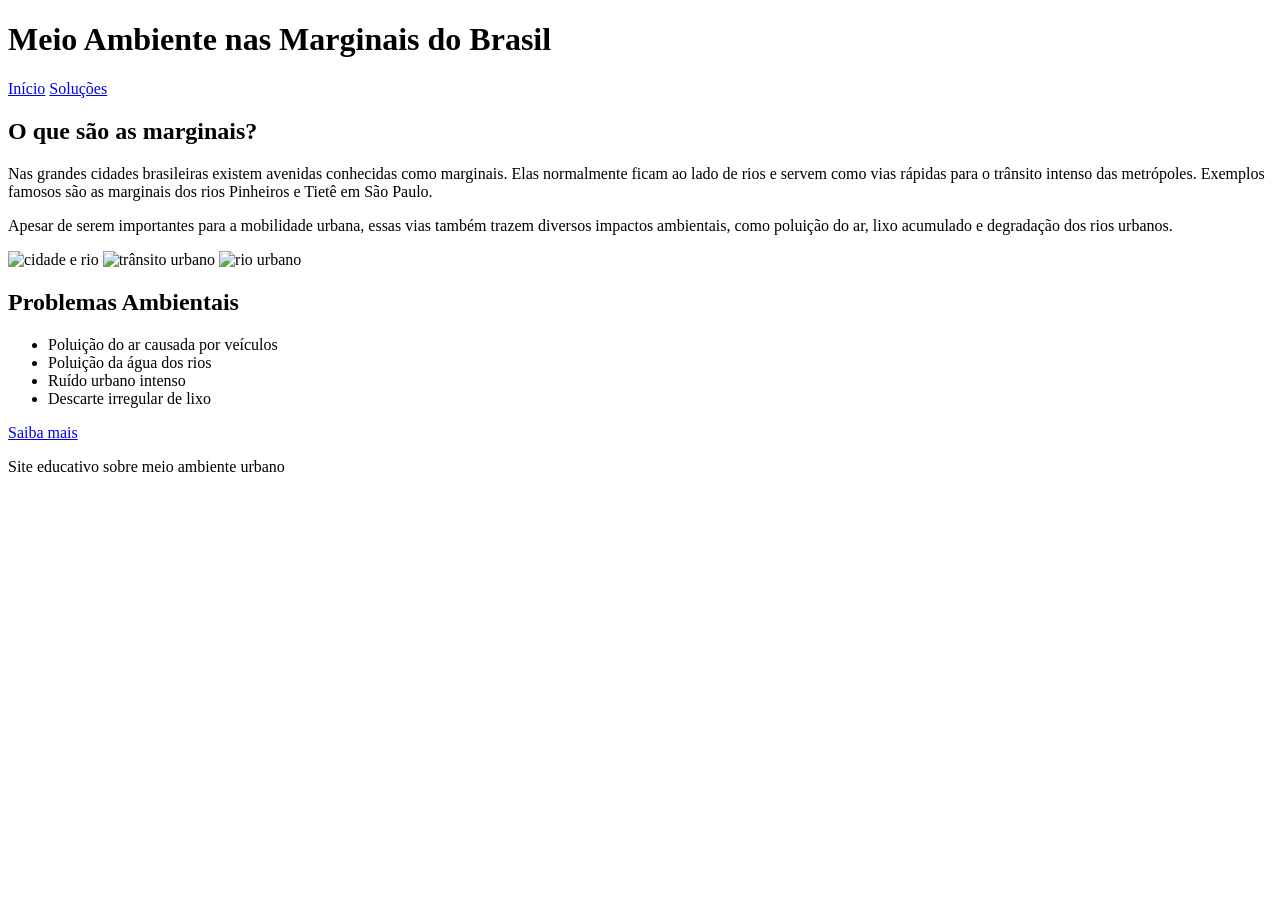
==== index.html @ 0cd854f4 "index.html" ====
<!DOCTYPE html>
<html lang="pt-br">
<head>
<meta charset="UTF-8">
<title>Meio Ambiente nas Marginais</title>
<link rel="stylesheet" href="style.css">
</head>

<body>

<header>
<h1>Meio Ambiente nas Marginais do Brasil</h1>
<nav>
<a href="index.html">Início</a>
<a href="solucoes.html">Soluções</a>
</nav>
</header>

<section class="conteudo">

<h2>O que são as marginais?</h2>

<p>
Nas grandes cidades brasileiras existem avenidas conhecidas como marginais.
Elas normalmente ficam ao lado de rios e servem como vias rápidas para o
trânsito intenso das metrópoles. Exemplos famosos são as marginais
dos rios Pinheiros e Tietê em São Paulo.
</p>

<p>
Apesar de serem importantes para a mobilidade urbana, essas vias
também trazem diversos impactos ambientais, como poluição do ar,
lixo acumulado e degradação dos rios urbanos.
</p>

<div class="imagens">
<img src="https://images.unsplash.com/photo-1542314831-068cd1dbfeeb" alt="cidade e rio">
<img src="https://images.unsplash.com/photo-1505765050516-f72dcac9c60a" alt="trânsito urbano">
<img src="https://images.unsplash.com/photo-1500530855697-b586d89ba3ee" alt="rio urbano">
</div>

<h2>Problemas Ambientais</h2>

<ul>
<li>Poluição do ar causada por veículos</li>
<li>Poluição da água dos rios</li>
<li>Ruído urbano intenso</li>
<li>Descarte irregular de lixo</li>
</ul>

<a class="botao" href="solucoes.html">Saiba mais</a>

</section>

<footer>
<p>Site educativo sobre meio ambiente urbano</p>
</footer>

</body>
</html>
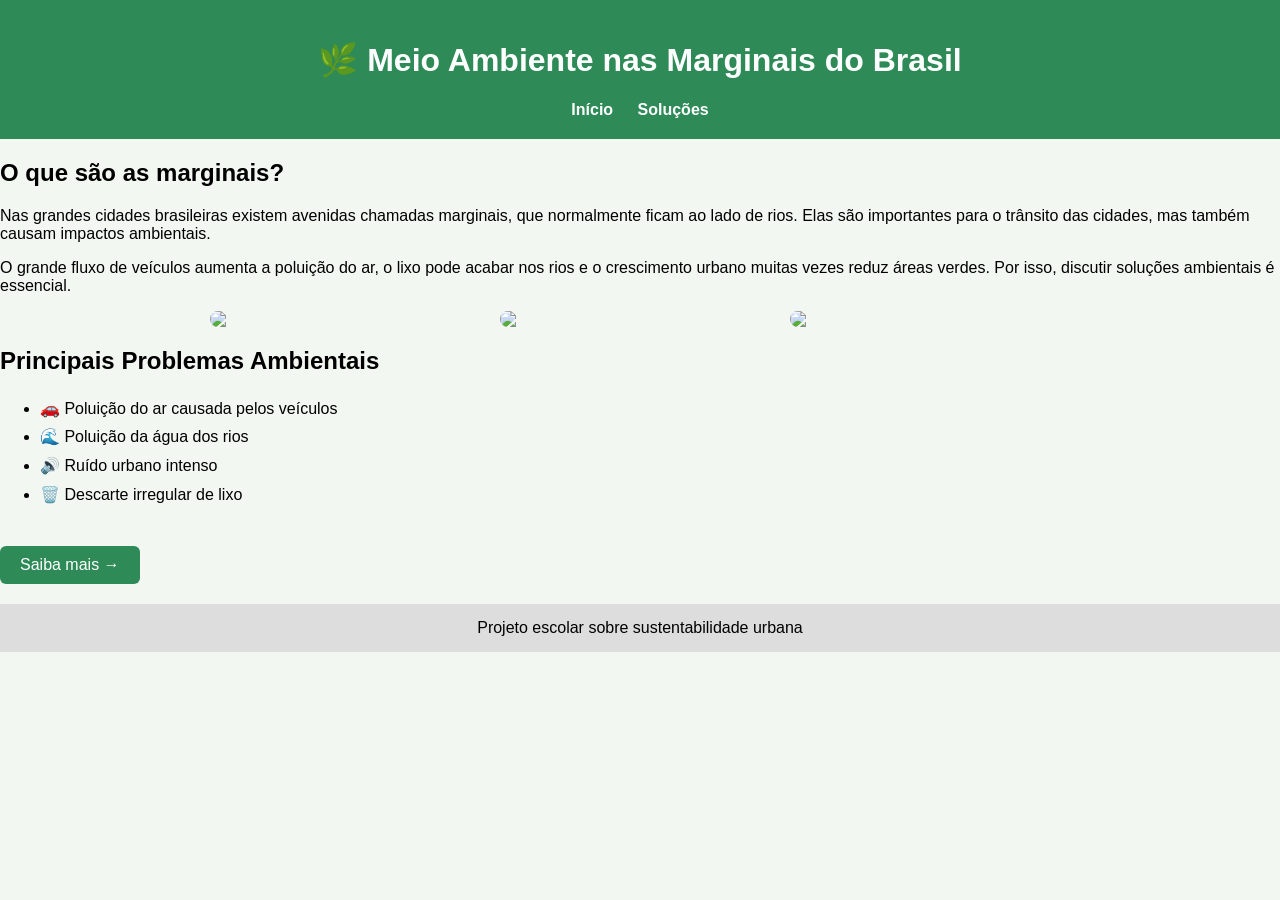
==== commit a18459c2: "Update index.html" ====
--- a/index.html
+++ b/index.html
@@ -9,51 +9,62 @@
 <body>
 
 <header>
-<h1>Meio Ambiente nas Marginais do Brasil</h1>
+<h1>🌿 Meio Ambiente nas Marginais do Brasil</h1>
+
 <nav>
 <a href="index.html">Início</a>
 <a href="solucoes.html">Soluções</a>
 </nav>
+
 </header>
 
-<section class="conteudo">
+<main class="container fade">
+
+<section>
 
 <h2>O que são as marginais?</h2>
 
 <p>
-Nas grandes cidades brasileiras existem avenidas conhecidas como marginais.
-Elas normalmente ficam ao lado de rios e servem como vias rápidas para o
-trânsito intenso das metrópoles. Exemplos famosos são as marginais
-dos rios Pinheiros e Tietê em São Paulo.
+Nas grandes cidades brasileiras existem avenidas chamadas marginais,
+que normalmente ficam ao lado de rios. Elas são importantes para o
+trânsito das cidades, mas também causam impactos ambientais.
 </p>
 
 <p>
-Apesar de serem importantes para a mobilidade urbana, essas vias
-também trazem diversos impactos ambientais, como poluição do ar,
-lixo acumulado e degradação dos rios urbanos.
+O grande fluxo de veículos aumenta a poluição do ar, o lixo pode
+acabar nos rios e o crescimento urbano muitas vezes reduz áreas verdes.
+Por isso, discutir soluções ambientais é essencial.
 </p>
-
-<div class="imagens">
-<img src="https://images.unsplash.com/photo-1542314831-068cd1dbfeeb" alt="cidade e rio">
-<img src="https://images.unsplash.com/photo-1505765050516-f72dcac9c60a" alt="trânsito urbano">
-<img src="https://images.unsplash.com/photo-1500530855697-b586d89ba3ee" alt="rio urbano">
-</div>
-
-<h2>Problemas Ambientais</h2>
-
-<ul>
-<li>Poluição do ar causada por veículos</li>
-<li>Poluição da água dos rios</li>
-<li>Ruído urbano intenso</li>
-<li>Descarte irregular de lixo</li>
-</ul>
-
-<a class="botao" href="solucoes.html">Saiba mais</a>
 
 </section>
 
+<section class="imagens">
+
+<img src="https://images.unsplash.com/photo-1542314831-068cd1dbfeeb">
+<img src="https://images.unsplash.com/photo-1505765050516-f72dcac9c60a">
+<img src="https://images.unsplash.com/photo-1500530855697-b586d89ba3ee">
+
+</section>
+
+<section>
+
+<h2>Principais Problemas Ambientais</h2>
+
+<ul>
+<li>🚗 Poluição do ar causada pelos veículos</li>
+<li>🌊 Poluição da água dos rios</li>
+<li>🔊 Ruído urbano intenso</li>
+<li>🗑️ Descarte irregular de lixo</li>
+</ul>
+
+<a class="botao" href="solucoes.html">Saiba mais →</a>
+
+</section>
+
+</main>
+
 <footer>
-<p>Site educativo sobre meio ambiente urbano</p>
+Projeto escolar sobre sustentabilidade urbana
 </footer>
 
 </body>
--- a/style.css
+++ b/style.css
@@ -0,0 +1,62 @@
+body{
+font-family: Arial, sans-serif;
+margin:0;
+background:#f2f7f2;
+}
+
+header{
+background:#2e8b57;
+color:white;
+padding:20px;
+text-align:center;
+}
+
+nav a{
+color:white;
+margin:10px;
+text-decoration:none;
+font-weight:bold;
+}
+
+.conteudo{
+max-width:900px;
+margin:auto;
+padding:20px;
+}
+
+.imagens{
+display:flex;
+gap:10px;
+flex-wrap:wrap;
+justify-content:center;
+}
+
+.imagens img{
+width:280px;
+border-radius:8px;
+}
+
+ul{
+line-height:1.8;
+}
+
+.botao{
+display:inline-block;
+margin-top:20px;
+padding:10px 20px;
+background:#2e8b57;
+color:white;
+text-decoration:none;
+border-radius:6px;
+}
+
+.botao:hover{
+background:#246b45;
+}
+
+footer{
+text-align:center;
+padding:15px;
+background:#ddd;
+margin-top:20px;
+}
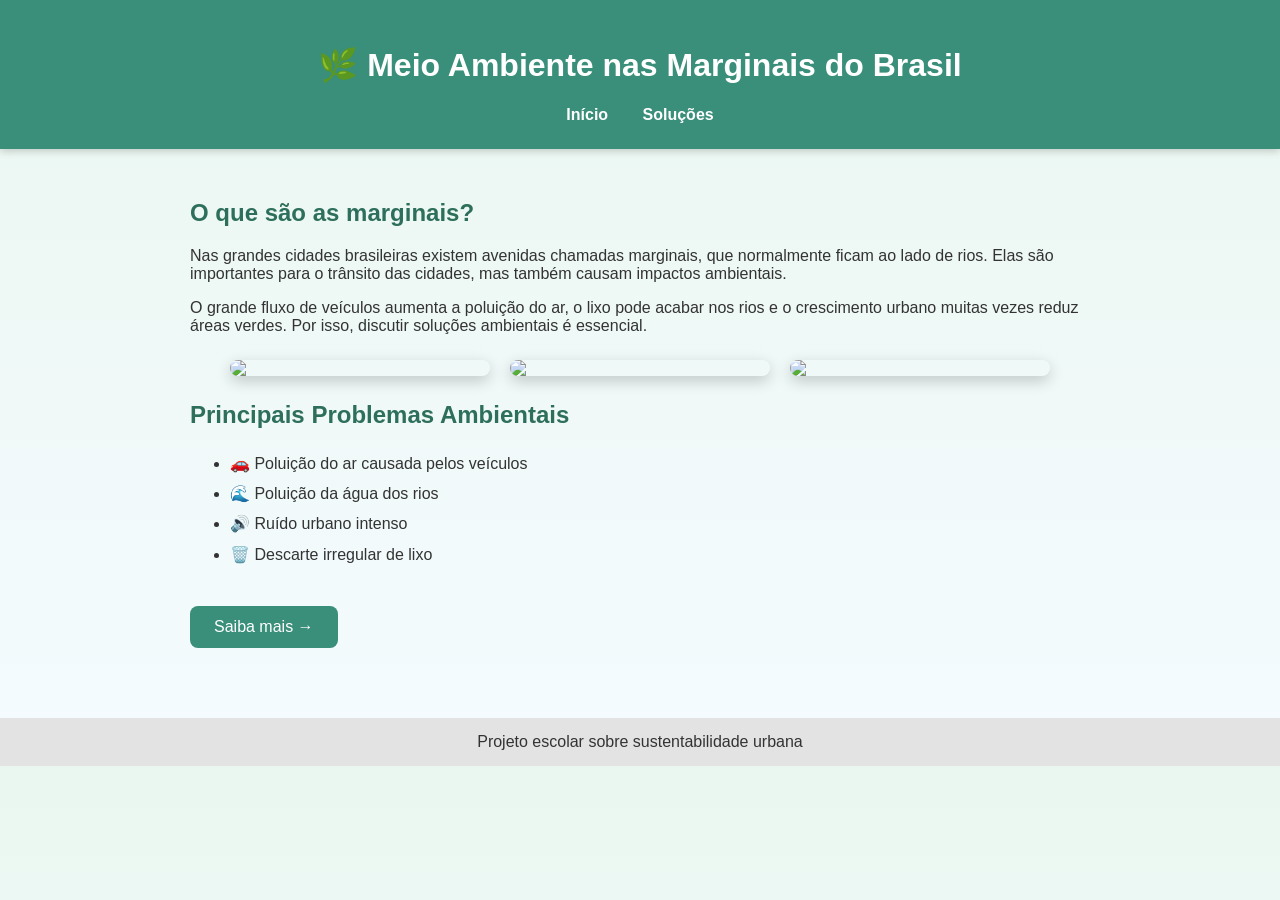
==== commit a1b2b626: "Update index.html" ====
--- a/index.html
+++ b/index.html
@@ -5,7 +5,10 @@
 <title>Meio Ambiente nas Marginais</title>
 <link rel="stylesheet" href="style.css">
 </head>
-
+<link rel="preconnect" href="https://fonts.googleapis.com">
+<link href="https://fonts.googleapis.com/css2?family=Poppins:wght@300;400;500;600&display=swap" rel="stylesheet">
+<link rel="stylesheet" href="style.css">
+  
 <body>
 
 <header>
--- a/style.css
+++ b/style.css
@@ -1,62 +1,104 @@
 body{
 font-family: Arial, sans-serif;
 margin:0;
-background:#f2f7f2;
+background:linear-gradient(180deg,#eaf7f0,#f5fbff);
+color:#333;
 }
 
 header{
-background:#2e8b57;
+background:#3a8f7b;
 color:white;
-padding:20px;
 text-align:center;
+padding:25px;
+box-shadow:0 2px 8px rgba(0,0,0,0.2);
+}
+
+nav{
+margin-top:10px;
 }
 
 nav a{
 color:white;
-margin:10px;
+margin:0 15px;
 text-decoration:none;
 font-weight:bold;
+transition:0.3s;
 }
 
-.conteudo{
+nav a:hover{
+opacity:0.7;
+}
+
+.container{
 max-width:900px;
 margin:auto;
-padding:20px;
+padding:30px;
+}
+
+h2{
+color:#2e6f5c;
 }
 
 .imagens{
 display:flex;
-gap:10px;
+gap:20px;
 flex-wrap:wrap;
 justify-content:center;
+margin:25px 0;
 }
 
 .imagens img{
-width:280px;
-border-radius:8px;
+width:260px;
+border-radius:12px;
+box-shadow:0 5px 15px rgba(0,0,0,0.2);
+transition:transform 0.3s;
+}
+
+.imagens img:hover{
+transform:scale(1.05);
 }
 
 ul{
-line-height:1.8;
+line-height:1.9;
 }
 
 .botao{
 display:inline-block;
 margin-top:20px;
-padding:10px 20px;
-background:#2e8b57;
+padding:12px 24px;
+background:#3a8f7b;
 color:white;
 text-decoration:none;
-border-radius:6px;
+border-radius:8px;
+transition:0.3s;
 }
 
 .botao:hover{
-background:#246b45;
+background:#2d6f60;
+transform:translateY(-2px);
 }
 
 footer{
 text-align:center;
 padding:15px;
-background:#ddd;
-margin-top:20px;
+background:#e3e3e3;
+margin-top:40px;
 }
+
+/* animação suave */
+
+.fade{
+animation:fadein 1s;
+}
+
+@keyframes fadein{
+from{
+opacity:0;
+transform:translateY(10px);
+}
+
+to{
+opacity:1;
+transform:translateY(0);
+}
+}
--- a/style.css
+++ b/style.css
@@ -1,62 +1,104 @@
 body{
 font-family: Arial, sans-serif;
 margin:0;
-background:#f2f7f2;
+background:linear-gradient(180deg,#eaf7f0,#f5fbff);
+color:#333;
 }
 
 header{
-background:#2e8b57;
+background:#3a8f7b;
 color:white;
-padding:20px;
 text-align:center;
+padding:25px;
+box-shadow:0 2px 8px rgba(0,0,0,0.2);
+}
+
+nav{
+margin-top:10px;
 }
 
 nav a{
 color:white;
-margin:10px;
+margin:0 15px;
 text-decoration:none;
 font-weight:bold;
+transition:0.3s;
 }
 
-.conteudo{
+nav a:hover{
+opacity:0.7;
+}
+
+.container{
 max-width:900px;
 margin:auto;
-padding:20px;
+padding:30px;
+}
+
+h2{
+color:#2e6f5c;
 }
 
 .imagens{
 display:flex;
-gap:10px;
+gap:20px;
 flex-wrap:wrap;
 justify-content:center;
+margin:25px 0;
 }
 
 .imagens img{
-width:280px;
-border-radius:8px;
+width:260px;
+border-radius:12px;
+box-shadow:0 5px 15px rgba(0,0,0,0.2);
+transition:transform 0.3s;
+}
+
+.imagens img:hover{
+transform:scale(1.05);
 }
 
 ul{
-line-height:1.8;
+line-height:1.9;
 }
 
 .botao{
 display:inline-block;
 margin-top:20px;
-padding:10px 20px;
-background:#2e8b57;
+padding:12px 24px;
+background:#3a8f7b;
 color:white;
 text-decoration:none;
-border-radius:6px;
+border-radius:8px;
+transition:0.3s;
 }
 
 .botao:hover{
-background:#246b45;
+background:#2d6f60;
+transform:translateY(-2px);
 }
 
 footer{
 text-align:center;
 padding:15px;
-background:#ddd;
-margin-top:20px;
+background:#e3e3e3;
+margin-top:40px;
 }
+
+/* animação suave */
+
+.fade{
+animation:fadein 1s;
+}
+
+@keyframes fadein{
+from{
+opacity:0;
+transform:translateY(10px);
+}
+
+to{
+opacity:1;
+transform:translateY(0);
+}
+}
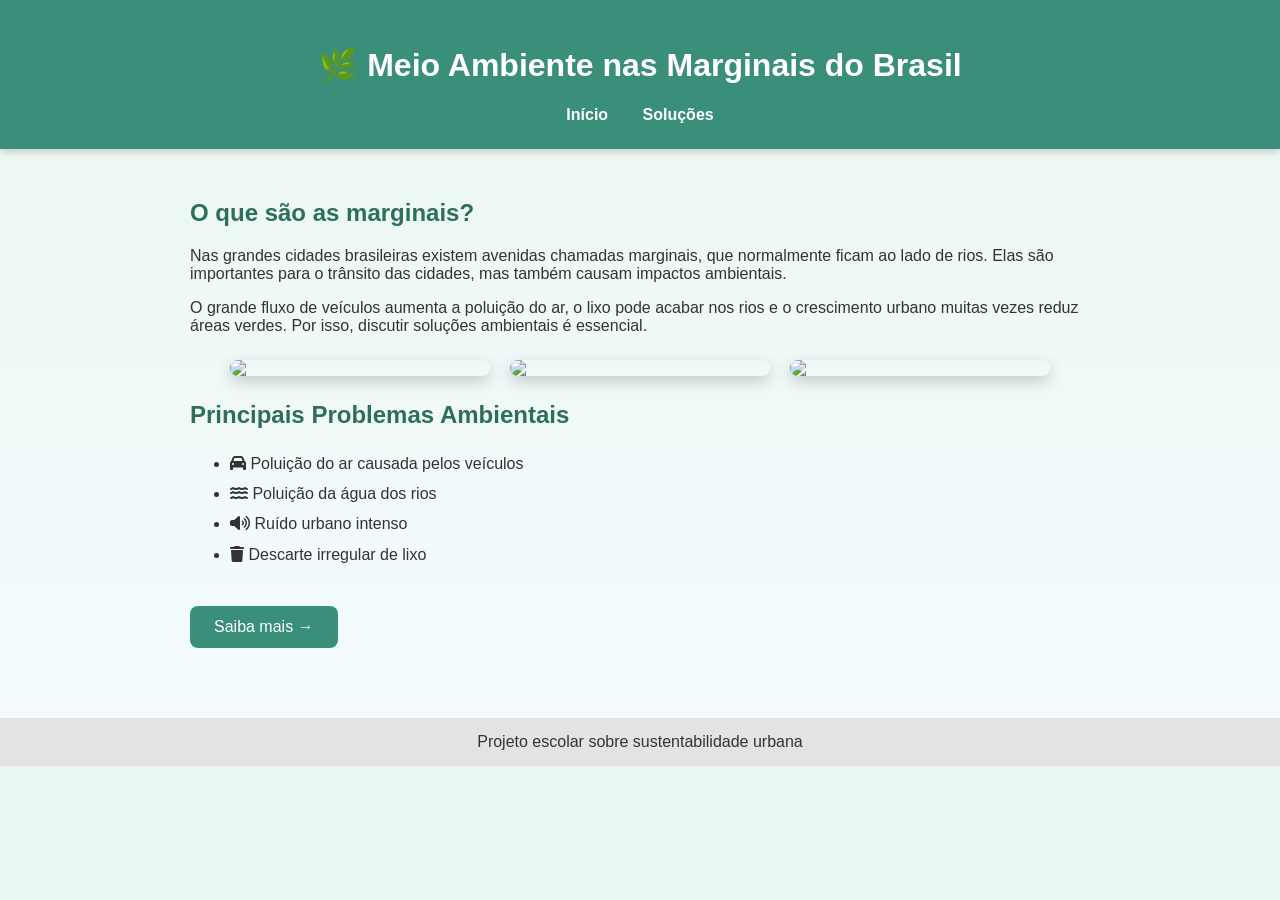
==== commit 3c6ecab8: "Update index.html" ====
--- a/index.html
+++ b/index.html
@@ -8,9 +8,18 @@
 <link rel="preconnect" href="https://fonts.googleapis.com">
 <link href="https://fonts.googleapis.com/css2?family=Poppins:wght@300;400;500;600&display=swap" rel="stylesheet">
 <link rel="stylesheet" href="style.css">
+<link rel="stylesheet" href="https://cdnjs.cloudflare.com/ajax/libs/font-awesome/6.5.0/css/all.min.css">
   
 <body>
 
+<div class="folhas">
+<div class="folha"></div>
+<div class="folha"></div>
+<div class="folha"></div>
+<div class="folha"></div>
+<div class="folha"></div>
+</div>
+  
 <header>
 <h1>🌿 Meio Ambiente nas Marginais do Brasil</h1>
 
@@ -54,12 +63,12 @@
 <h2>Principais Problemas Ambientais</h2>
 
 <ul>
-<li>🚗 Poluição do ar causada pelos veículos</li>
-<li>🌊 Poluição da água dos rios</li>
-<li>🔊 Ruído urbano intenso</li>
-<li>🗑️ Descarte irregular de lixo</li>
+<li><i class="fa-solid fa-car"></i> Poluição do ar causada pelos veículos</li>
+<li><i class="fa-solid fa-water"></i> Poluição da água dos rios</li>
+<li><i class="fa-solid fa-volume-high"></i> Ruído urbano intenso</li>
+<li><i class="fa-solid fa-trash"></i> Descarte irregular de lixo</li>
 </ul>
-
+  
 <a class="botao" href="solucoes.html">Saiba mais →</a>
 
 </section>
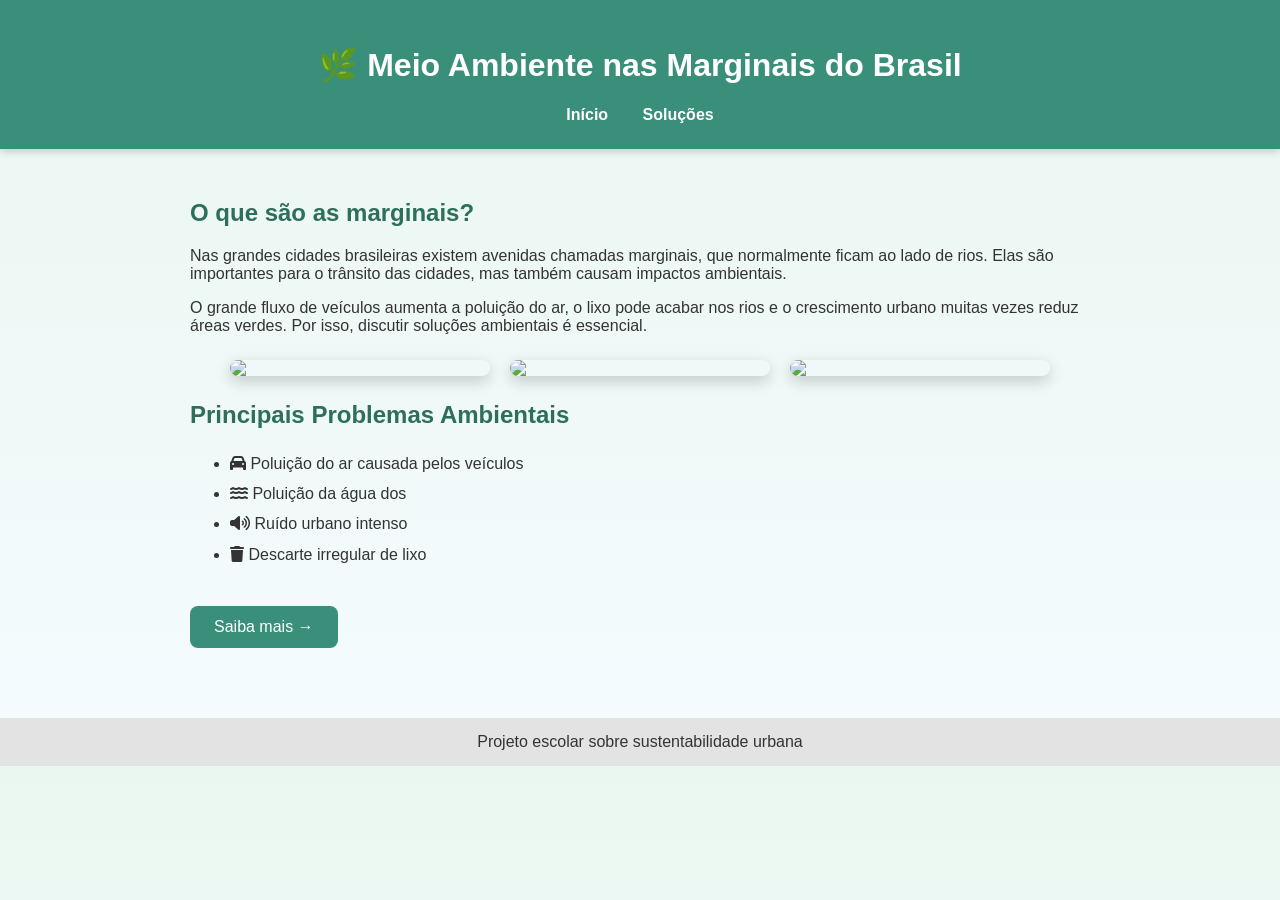
==== commit 74cc42cf: "Update index.html" ====
--- a/index.html
+++ b/index.html
@@ -64,7 +64,7 @@
 
 <ul>
 <li><i class="fa-solid fa-car"></i> Poluição do ar causada pelos veículos</li>
-<li><i class="fa-solid fa-water"></i> Poluição da água dos rios</li>
+<li><i class="fa-solid fa-water"></i> Poluição da água dos</li>
 <li><i class="fa-solid fa-volume-high"></i> Ruído urbano intenso</li>
 <li><i class="fa-solid fa-trash"></i> Descarte irregular de lixo</li>
 </ul>
--- a/style.css
+++ b/style.css
@@ -102,3 +102,67 @@
 transform:translateY(0);
 }
 }
+/* folhas caindo */
+
+.folhas{
+position:fixed;
+top:0;
+left:0;
+width:100%;
+height:100%;
+pointer-events:none;
+overflow:hidden;
+}
+
+.folha{
+position:absolute;
+top:-50px;
+width:25px;
+height:25px;
+background:rgba(80,160,120,0.4);
+border-radius:50% 0 50% 50%;
+animation:cair 10s linear infinite;
+}
+
+.folha:nth-child(1){
+left:10%;
+animation-duration:9s;
+}
+
+.folha:nth-child(2){
+left:30%;
+animation-duration:12s;
+}
+
+.folha:nth-child(3){
+left:50%;
+animation-duration:10s;
+}
+
+.folha:nth-child(4){
+left:70%;
+animation-duration:11s;
+}
+
+.folha:nth-child(5){
+left:90%;
+animation-duration:8s;
+}
+
+@keyframes cair{
+
+0%{
+transform:translateY(-50px) rotate(0deg);
+opacity:0;
+}
+
+10%{
+opacity:1;
+}
+
+100%{
+transform:translateY(110vh) rotate(360deg);
+opacity:0;
+}
+
+}
--- a/style.css
+++ b/style.css
@@ -102,3 +102,67 @@
 transform:translateY(0);
 }
 }
+/* folhas caindo */
+
+.folhas{
+position:fixed;
+top:0;
+left:0;
+width:100%;
+height:100%;
+pointer-events:none;
+overflow:hidden;
+}
+
+.folha{
+position:absolute;
+top:-50px;
+width:25px;
+height:25px;
+background:rgba(80,160,120,0.4);
+border-radius:50% 0 50% 50%;
+animation:cair 10s linear infinite;
+}
+
+.folha:nth-child(1){
+left:10%;
+animation-duration:9s;
+}
+
+.folha:nth-child(2){
+left:30%;
+animation-duration:12s;
+}
+
+.folha:nth-child(3){
+left:50%;
+animation-duration:10s;
+}
+
+.folha:nth-child(4){
+left:70%;
+animation-duration:11s;
+}
+
+.folha:nth-child(5){
+left:90%;
+animation-duration:8s;
+}
+
+@keyframes cair{
+
+0%{
+transform:translateY(-50px) rotate(0deg);
+opacity:0;
+}
+
+10%{
+opacity:1;
+}
+
+100%{
+transform:translateY(110vh) rotate(360deg);
+opacity:0;
+}
+
+}
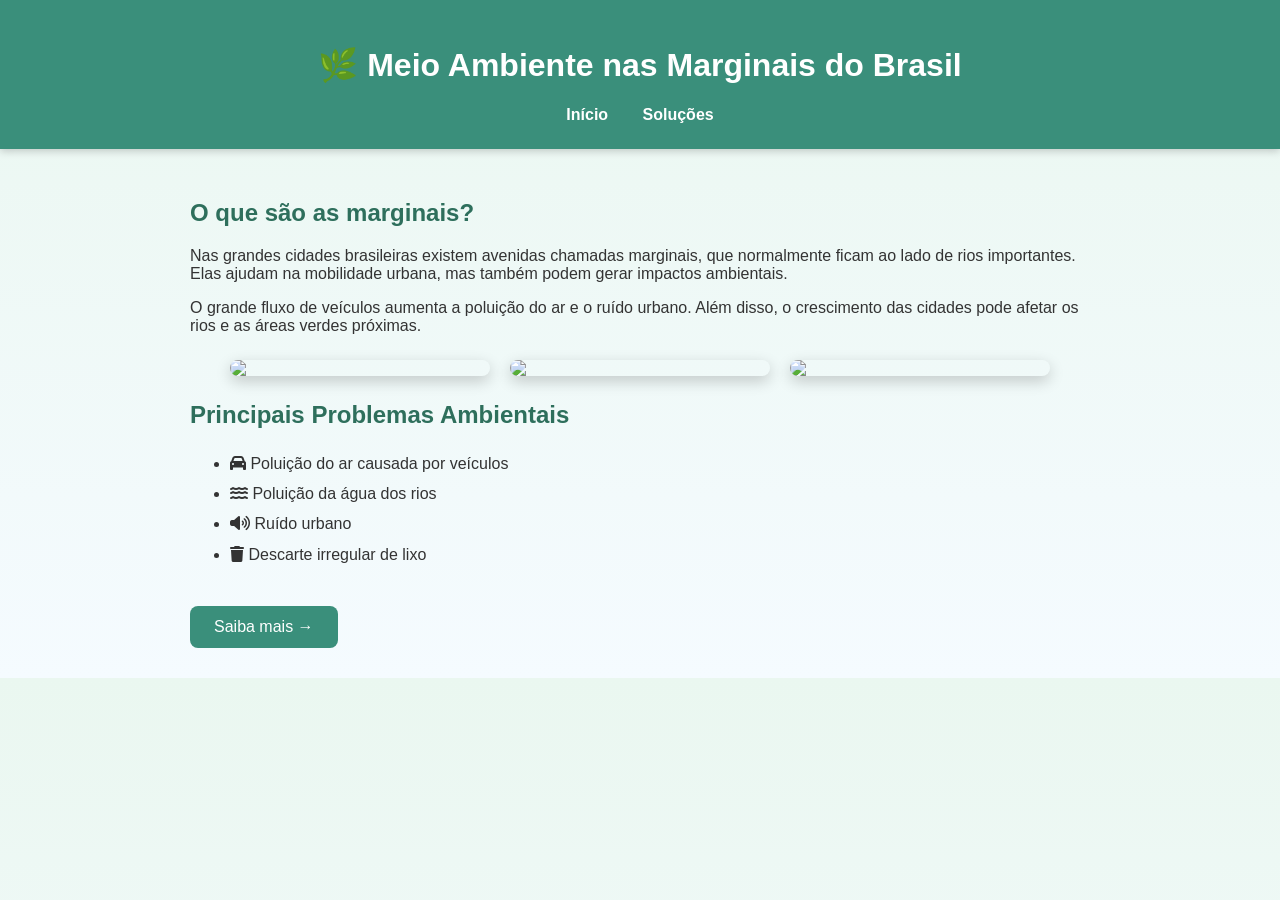
==== commit 0ef6f8c3: "Update index.html" ====
--- a/index.html
+++ b/index.html
@@ -1,15 +1,21 @@
 <!DOCTYPE html>
 <html lang="pt-br">
+
 <head>
+
 <meta charset="UTF-8">
+<meta name="viewport" content="width=device-width, initial-scale=1.0">
+
 <title>Meio Ambiente nas Marginais</title>
+
 <link rel="stylesheet" href="style.css">
+
+<link href="https://fonts.googleapis.com/css2?family=Poppins:wght@300;400;500;600&display=swap" rel="stylesheet">
+
+<link rel="stylesheet" href="https://cdnjs.cloudflare.com/ajax/libs/font-awesome/6.5.0/css/all.min.css">
+
 </head>
-<link rel="preconnect" href="https://fonts.googleapis.com">
-<link href="https://fonts.googleapis.com/css2?family=Poppins:wght@300;400;500;600&display=swap" rel="stylesheet">
-<link rel="stylesheet" href="style.css">
-<link rel="stylesheet" href="https://cdnjs.cloudflare.com/ajax/libs/font-awesome/6.5.0/css/all.min.css">
-  
+
 <body>
 
 <div class="folhas">
@@ -19,8 +25,9 @@
 <div class="folha"></div>
 <div class="folha"></div>
 </div>
-  
+
 <header>
+
 <h1>🌿 Meio Ambiente nas Marginais do Brasil</h1>
 
 <nav>
@@ -30,54 +37,52 @@
 
 </header>
 
-<main class="container fade">
+<main class="container">
 
-<section>
+<section class="reveal">
 
 <h2>O que são as marginais?</h2>
 
 <p>
 Nas grandes cidades brasileiras existem avenidas chamadas marginais,
-que normalmente ficam ao lado de rios. Elas são importantes para o
-trânsito das cidades, mas também causam impactos ambientais.
+que normalmente ficam ao lado de rios importantes. Elas ajudam na
+mobilidade urbana, mas também podem gerar impactos ambientais.
 </p>
 
 <p>
-O grande fluxo de veículos aumenta a poluição do ar, o lixo pode
-acabar nos rios e o crescimento urbano muitas vezes reduz áreas verdes.
-Por isso, discutir soluções ambientais é essencial.
+O grande fluxo de veículos aumenta a poluição do ar e o ruído urbano.
+Além disso, o crescimento das cidades pode afetar os rios e as áreas
+verdes próximas.
 </p>
 
 </section>
 
-<section class="imagens">
+<section class="imagens reveal">
 
-<img src="https://images.unsplash.com/photo-1542314831-068cd1dbfeeb">
-<img src="https://images.unsplash.com/photo-1505765050516-f72dcac9c60a">
+<img src="https://images.unsplash.com/photo-1505761671935-60b3a7427bad">
+<img src="https://images.unsplash.com/photo-1477959858617-67f85cf4f1df">
 <img src="https://images.unsplash.com/photo-1500530855697-b586d89ba3ee">
 
 </section>
 
-<section>
+<section class="reveal">
 
 <h2>Principais Problemas Ambientais</h2>
 
 <ul>
-<li><i class="fa-solid fa-car"></i> Poluição do ar causada pelos veículos</li>
-<li><i class="fa-solid fa-water"></i> Poluição da água dos</li>
-<li><i class="fa-solid fa-volume-high"></i> Ruído urbano intenso</li>
+<li><i class="fa-solid fa-car"></i> Poluição do ar causada por veículos</li>
+<li><i class="fa-solid fa-water"></i> Poluição da água dos rios</li>
+<li><i class="fa-solid fa-volume-high"></i> Ruído urbano</li>
 <li><i class="fa-solid fa-trash"></i> Descarte irregular de lixo</li>
 </ul>
-  
+
 <a class="botao" href="solucoes.html">Saiba mais →</a>
 
 </section>
 
 </main>
 
-<footer>
-Projeto escolar sobre sustentabilidade urbana
-</footer>
+<script src="script.js"></script>
 
 </body>
 </html>
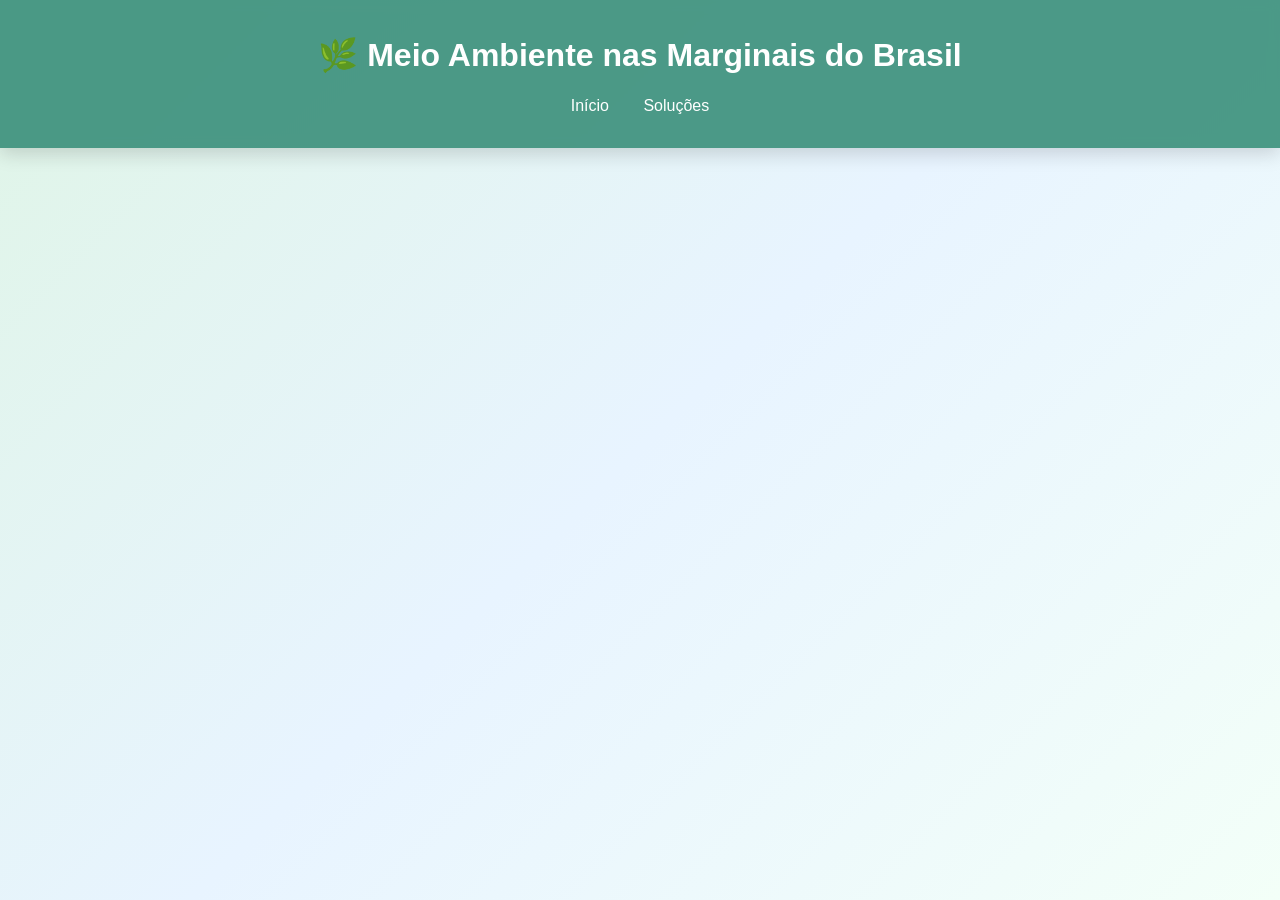
==== commit d0277505: "Update index.html" ====
--- a/index.html
+++ b/index.html
@@ -59,9 +59,11 @@
 
 <section class="imagens reveal">
 
-<img src="https://images.unsplash.com/photo-1505761671935-60b3a7427bad">
-<img src="https://images.unsplash.com/photo-1477959858617-67f85cf4f1df">
-<img src="https://images.unsplash.com/photo-1500530855697-b586d89ba3ee">
+<img src="https://images.unsplash.com/photo-1501785888041-af3ef285b470">
+
+<img src="https://images.unsplash.com/photo-1473773508845-188df298d2d1">
+
+<img src="https://images.unsplash.com/photo-1500534314209-a25ddb2bd429">
 
 </section>
 
--- a/style.css
+++ b/style.css
@@ -1,17 +1,35 @@
+*{
+margin:0;
+padding:0;
+box-sizing:border-box;
+}
+
+/* FUNDO DO SITE */
+
 body{
-font-family: Arial, sans-serif;
-margin:0;
-background:linear-gradient(180deg,#eaf7f0,#f5fbff);
-color:#333;
-}
+font-family:'Poppins', Arial, sans-serif;
+background:linear-gradient(135deg,#dff5e6,#e8f4ff,#f3fff8);
+background-attachment:fixed;
+color:#2b2b2b;
+line-height:1.7;
+}
+
+/* HEADER */
 
 header{
-background:#3a8f7b;
+background:rgba(58,143,123,0.9);
+backdrop-filter:blur(6px);
 color:white;
 text-align:center;
-padding:25px;
-box-shadow:0 2px 8px rgba(0,0,0,0.2);
-}
+padding:28px 20px;
+box-shadow:0 6px 18px rgba(0,0,0,0.15);
+}
+
+header h1{
+font-weight:600;
+}
+
+/* MENU */
 
 nav{
 margin-top:10px;
@@ -19,48 +37,79 @@
 
 nav a{
 color:white;
+text-decoration:none;
 margin:0 15px;
-text-decoration:none;
-font-weight:bold;
+font-weight:500;
 transition:0.3s;
 }
 
 nav a:hover{
 opacity:0.7;
 }
+
+/* CONTAINER */
 
 .container{
 max-width:900px;
 margin:auto;
-padding:30px;
-}
+padding:50px 20px;
+position:relative;
+z-index:2;
+}
+
+/* SEÇÕES */
+
+section{
+margin-bottom:50px;
+}
+
+/* TITULOS */
 
 h2{
 color:#2e6f5c;
-}
+margin-bottom:12px;
+font-size:24px;
+}
+
+/* TEXTO */
+
+p{
+margin-top:10px;
+font-size:16px;
+color:#3a3a3a;
+}
+
+/* LISTAS */
+
+ul{
+margin-top:10px;
+padding-left:18px;
+line-height:1.9;
+}
+
+/* IMAGENS */
 
 .imagens{
 display:flex;
-gap:20px;
 flex-wrap:wrap;
 justify-content:center;
-margin:25px 0;
+gap:25px;
+margin:40px 0;
 }
 
 .imagens img{
-width:260px;
-border-radius:12px;
-box-shadow:0 5px 15px rgba(0,0,0,0.2);
-transition:transform 0.3s;
+width:280px;
+border-radius:14px;
+box-shadow:0 12px 25px rgba(0,0,0,0.18);
+transition:all 0.4s ease;
 }
 
 .imagens img:hover{
-transform:scale(1.05);
-}
-
-ul{
-line-height:1.9;
-}
+transform:scale(1.06) rotate(1deg);
+box-shadow:0 18px 35px rgba(0,0,0,0.25);
+}
+
+/* BOTÃO */
 
 .botao{
 display:inline-block;
@@ -70,39 +119,29 @@
 color:white;
 text-decoration:none;
 border-radius:8px;
+font-weight:500;
 transition:0.3s;
 }
 
 .botao:hover{
-background:#2d6f60;
+background:#2f6f5c;
 transform:translateY(-2px);
 }
 
-footer{
-text-align:center;
-padding:15px;
-background:#e3e3e3;
-margin-top:40px;
-}
-
-/* animação suave */
-
-.fade{
-animation:fadein 1s;
-}
-
-@keyframes fadein{
-from{
+/* SCROLL ANIMATION */
+
+.reveal{
 opacity:0;
-transform:translateY(10px);
-}
-
-to{
+transform:translateY(40px);
+transition:all 0.8s ease;
+}
+
+.reveal.active{
 opacity:1;
 transform:translateY(0);
 }
-}
-/* folhas caindo */
+
+/* FOLHAS */
 
 .folhas{
 position:fixed;
@@ -112,21 +151,23 @@
 height:100%;
 pointer-events:none;
 overflow:hidden;
+z-index:1;
 }
 
 .folha{
 position:absolute;
-top:-50px;
-width:25px;
-height:25px;
-background:rgba(80,160,120,0.4);
+top:-40px;
+width:18px;
+height:18px;
+background:#6bbf8a;
 border-radius:50% 0 50% 50%;
-animation:cair 10s linear infinite;
+opacity:0.7;
+animation:cair linear infinite;
 }
 
 .folha:nth-child(1){
 left:10%;
-animation-duration:9s;
+animation-duration:10s;
 }
 
 .folha:nth-child(2){
@@ -136,7 +177,7 @@
 
 .folha:nth-child(3){
 left:50%;
-animation-duration:10s;
+animation-duration:9s;
 }
 
 .folha:nth-child(4){
@@ -152,12 +193,12 @@
 @keyframes cair{
 
 0%{
-transform:translateY(-50px) rotate(0deg);
+transform:translateY(-40px) rotate(0deg);
 opacity:0;
 }
 
 10%{
-opacity:1;
+opacity:0.7;
 }
 
 100%{
